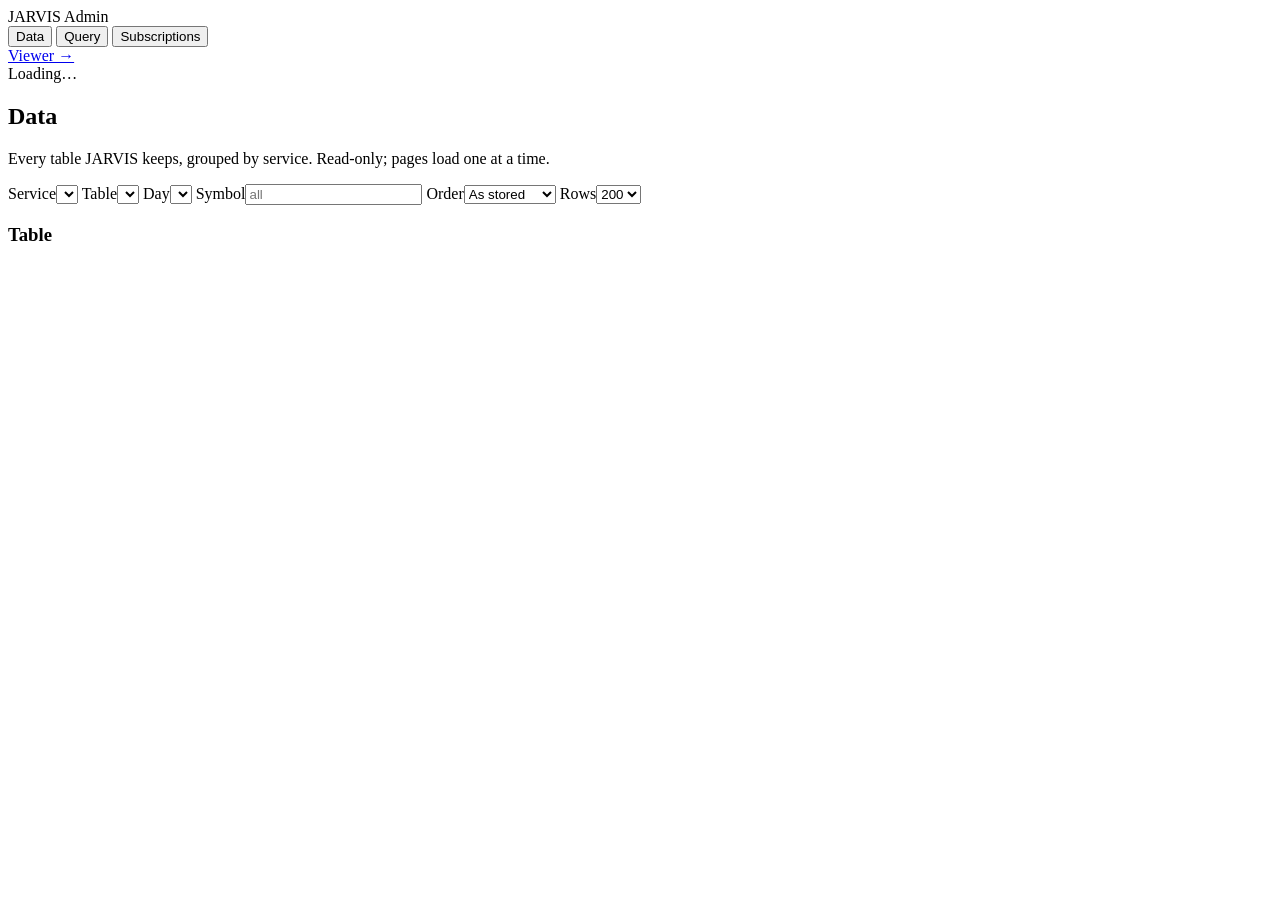
==== webapp/static/admin.html @ 5cee1ae6 "JARVIS admin at /admin: data browser by service, read-only SQL, subscription list with ticker upload" ====
<!doctype html>
<html lang="en">
<head>
<meta charset="utf-8">
<meta name="viewport" content="width=device-width, initial-scale=1, viewport-fit=cover">
<meta name="robots" content="noindex, nofollow">
<title>JARVIS Admin</title>
<link rel="stylesheet" href="/admin/static/style.css">
<link rel="stylesheet" href="/admin/static/admin.css">
</head>
<body>
<header class="appbar">
  <div class="appbar-inner">
    <div class="brand">JARVIS <span>Admin</span></div>
    <nav class="primary" role="tablist" aria-label="Admin sections">
      <button role="tab" id="tab-data" data-tab="data" aria-selected="true">Data</button>
      <button role="tab" id="tab-query" data-tab="query" aria-selected="false">Query</button>
      <button role="tab" id="tab-subs" data-tab="subs" aria-selected="false">Subscriptions</button>
    </nav>
    <div class="spacer"></div>
    <a class="viewer-link" href="/">Viewer &rarr;</a>
  </div>
</header>
<div id="context" class="context busy" role="status" aria-live="polite"><i class="dot"></i><span id="status">Loading…</span></div>

<main>
  <!-- ================= Data: browse any table, page by page ================= -->
  <section id="view-data" class="view">
    <div class="page-head">
      <div><h1>Data</h1><p class="sub">Every table JARVIS keeps, grouped by service. Read-only; pages load one at a time.</p></div>
    </div>
    <div class="toolbar browse-bar">
      <label class="field"><span>Service</span><select id="service"></select></label>
      <label class="field wide"><span>Table</span><select id="table-name"></select></label>
      <label class="field" id="day-field"><span>Day</span><select id="day"></select></label>
      <label class="field"><span>Symbol</span><input id="symbol" type="search" placeholder="all" autocomplete="off" spellcheck="false"></label>
      <label class="field"><span>Order</span><select id="order"><option value="stored">As stored</option><option value="desc">Newest first</option><option value="asc">Oldest first</option></select></label>
      <label class="field"><span>Rows</span><select id="size"><option>50</option><option>100</option><option selected>200</option><option>500</option></select></label>
    </div>
    <div id="svc-cards" class="svc-cards"></div>
    <div class="panel">
      <header><h3 id="tbl-title">Table</h3><span class="hint" id="tbl-meta"></span></header>
      <div class="grid-wrap"><table id="grid" class="grid"></table></div>
      <footer class="pager" id="pager"></footer>
    </div>
  </section>

  <!-- ================= Query: read-only SQL ================= -->
  <section id="view-query" class="view" hidden>
    <div class="page-head">
      <div><h1>Query</h1><p class="sub">One SELECT at a time against <code>service.table</code>. Results come back 200 rows a page; nothing can be changed from here.</p></div>
    </div>
    <div class="split wide">
      <div class="stack">
        <div class="panel">
          <div class="body">
            <textarea id="sql" spellcheck="false" rows="7" aria-label="SQL query">SELECT symbol, count(*) AS ticks, min(ts) AS first, max(ts) AS last
FROM market.ticks
WHERE date = (SELECT max(date) FROM market.ticks)
GROUP BY symbol
ORDER BY ticks DESC</textarea>
            <div class="qbar"><button id="run" class="btn primary">Run <kbd>Ctrl</kbd>+<kbd>Enter</kbd></button><span class="muted" id="qmeta"></span></div>
          </div>
        </div>
        <div class="panel">
          <div class="grid-wrap"><table id="qgrid" class="grid"></table></div>
          <footer class="pager" id="qpager"></footer>
        </div>
      </div>
      <aside class="panel">
        <header><h3>Tables</h3></header>
        <div class="body" id="schema"></div>
        <header><h3>Examples</h3></header>
        <div class="body" id="examples"></div>
      </aside>
    </div>
  </section>

  <!-- ================= Subscriptions: what the feed collects, and changing it ================= -->
  <section id="view-subs" class="view" hidden>
    <div class="page-head">
      <div><h1>Subscriptions</h1><p class="sub" id="subs-sub"></p></div>
    </div>
    <div id="subs-kpis" class="kpis"></div>
    <nav class="subtabs" role="tablist" aria-label="Subscription views">
      <button role="tab" data-sub="eq" aria-selected="true">Equities</button>
      <button role="tab" data-sub="fo" aria-selected="false">Futures &amp; options</button>
      <button role="tab" data-sub="upload" aria-selected="false">Upload tickers</button>
      <button role="tab" data-sub="history" aria-selected="false">History</button>
    </nav>
    <div class="subview" data-sub="eq">
      <div class="panel">
        <header><h3>Equity subscription list<span class="hint" id="eq-hint"></span></h3><input id="eq-filter" type="search" placeholder="Filter" autocomplete="off"></header>
        <div class="grid-wrap"><table id="eq-grid" class="grid"></table></div>
        <footer class="pager" id="eq-pager"></footer>
      </div>
    </div>
    <div class="subview stack" data-sub="fo" hidden>
      <div class="panel"><header><h3>Contracts selected today</h3></header><div class="grid-wrap"><table id="fo-grid" class="grid"></table></div></div>
      <div class="panel"><header><h3>Watchlist<span class="hint">data/fo_watchlist.csv: underlyings and the expiry / strike window collected each day</span></h3></header><div class="grid-wrap"><table id="wl-grid" class="grid"></table></div></div>
    </div>
    <div class="subview" data-sub="upload" hidden>
      <div class="split wide">
        <div class="panel">
          <header><h3>Upload a ticker list</h3></header>
          <div class="body">
            <p class="muted">A CSV with NSE tickers in the first column (a header row is fine), for example <code>RELIANCE</code>, <code>TCS</code>, <code>M&amp;M</code>.
              Each ticker is matched to its ISIN and Upstox key from the NSE instrument file. Nothing changes until you press Apply.</p>
            <div class="toolbar">
              <label class="field wide"><span>CSV file</span><input id="csv" type="file" accept=".csv,.txt,text/csv,text/plain"></label>
              <label class="field"><span>Mode</span><select id="mode"><option value="replace">Replace the India list</option><option value="add">Add to the India list</option></select></label>
            </div>
            <label class="field" style="margin-top:12px"><span>…or paste tickers</span><textarea id="paste" rows="5" spellcheck="false" placeholder="RELIANCE&#10;TCS&#10;HDFCBANK"></textarea></label>
            <div class="qbar"><button id="preview" class="btn">Preview</button><button id="apply" class="btn primary" disabled>Apply</button><span class="muted" id="up-meta"></span></div>
          </div>
        </div>
        <aside class="panel"><header><h3>Preview</h3></header><div class="body" id="plan"><p class="muted">Choose a file or paste tickers, then Preview.</p></div></aside>
      </div>
      <p class="note">Applying writes <code>data/universe.local.csv</code> (the previous list is kept under History). The live feed reads the list at each session start, so the change takes effect at the next open; restart <code>jarvis-feed</code> to apply it now. Other markets (US, UK, EU) are untouched.</p>
    </div>
    <div class="subview" data-sub="history" hidden>
      <div class="panel"><header><h3>Saved versions<span class="hint">newest first; restoring keeps the current list as a version too</span></h3></header><div class="grid-wrap"><table id="hist-grid" class="grid"></table></div></div>
    </div>
  </section>
</main>
<script src="/admin/static/admin.js"></script>
</body>
</html>
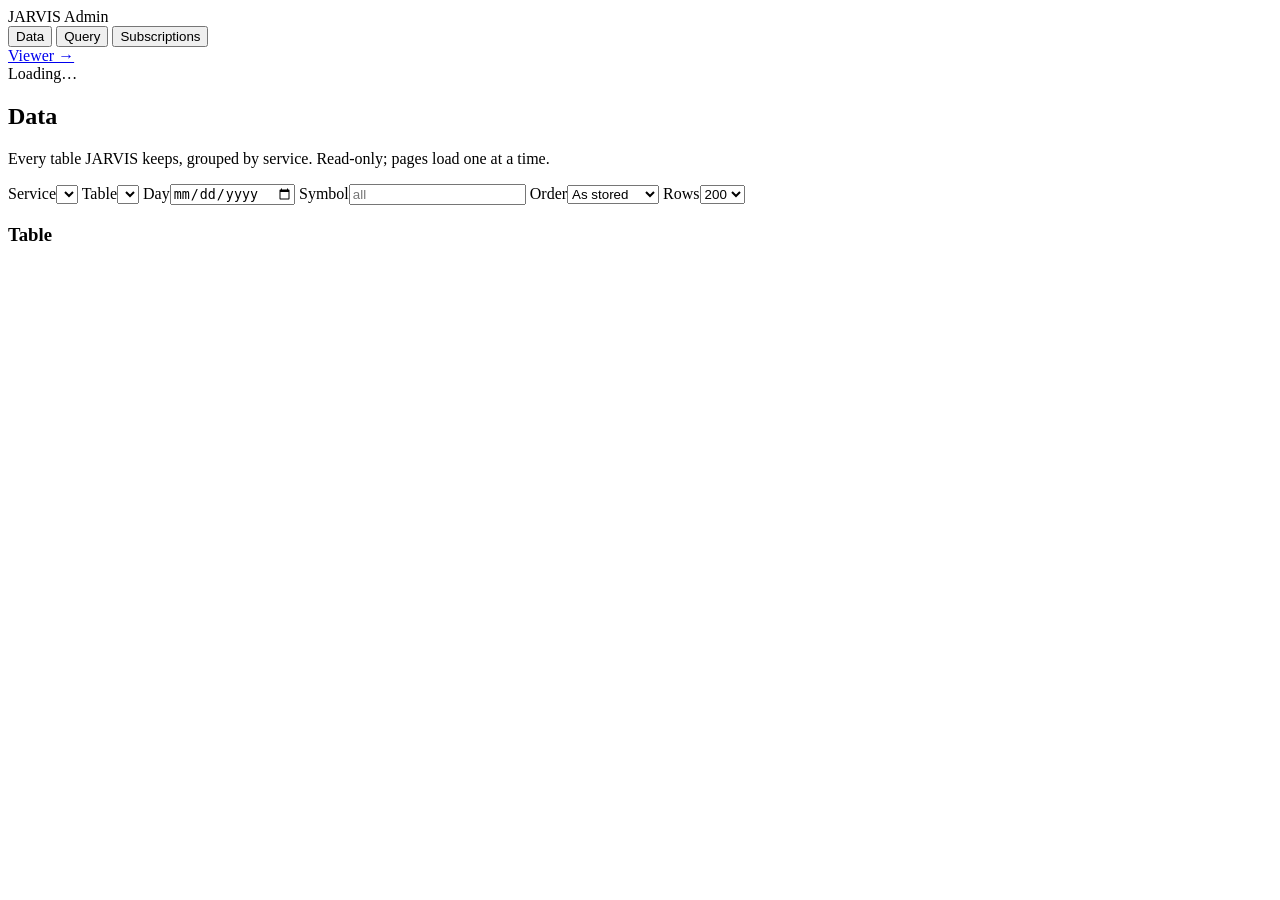
==== commit fbd02d6c: "SCRUM-129, SCRUM-130, SCRUM-131, SCRUM-132: Market tab on ticks, fast Derivatives, Precision with Ti" ====
--- a/webapp/static/admin.html
+++ b/webapp/static/admin.html
@@ -32,7 +32,7 @@
     <div class="toolbar browse-bar">
       <label class="field"><span>Service</span><select id="service"></select></label>
       <label class="field wide"><span>Table</span><select id="table-name"></select></label>
-      <label class="field" id="day-field"><span>Day</span><select id="day"></select></label>
+      <label class="field" id="day-field"><span>Day</span><input type="date" id="day"></label>
       <label class="field"><span>Symbol</span><input id="symbol" type="search" placeholder="all" autocomplete="off" spellcheck="false"></label>
       <label class="field"><span>Order</span><select id="order"><option value="stored">As stored</option><option value="desc">Newest first</option><option value="asc">Oldest first</option></select></label>
       <label class="field"><span>Rows</span><select id="size"><option>50</option><option>100</option><option selected>200</option><option>500</option></select></label>
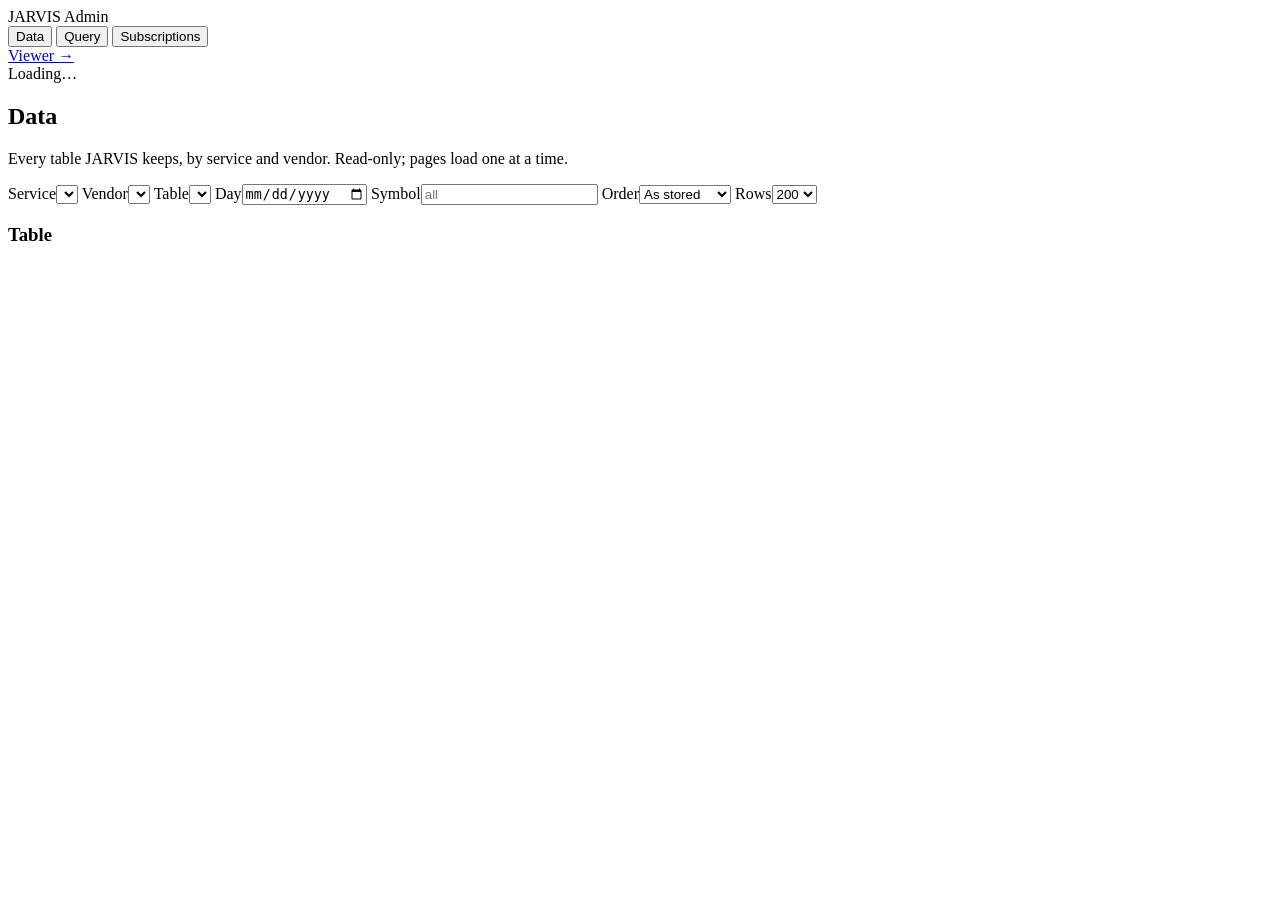
==== commit b0113480: "SCRUM-73: vendor-neutral admin catalog: tables named for their content, a vendor attribute and filte" ====
--- a/webapp/static/admin.html
+++ b/webapp/static/admin.html
@@ -27,10 +27,11 @@
   <!-- ================= Data: browse any table, page by page ================= -->
   <section id="view-data" class="view">
     <div class="page-head">
-      <div><h1>Data</h1><p class="sub">Every table JARVIS keeps, grouped by service. Read-only; pages load one at a time.</p></div>
+      <div><h1>Data</h1><p class="sub">Every table JARVIS keeps, by service and vendor. Read-only; pages load one at a time.</p></div>
     </div>
     <div class="toolbar browse-bar">
       <label class="field"><span>Service</span><select id="service"></select></label>
+      <label class="field"><span>Vendor</span><select id="vendor"></select></label>
       <label class="field wide"><span>Table</span><select id="table-name"></select></label>
       <label class="field" id="day-field"><span>Day</span><input type="date" id="day"></label>
       <label class="field"><span>Symbol</span><input id="symbol" type="search" placeholder="all" autocomplete="off" spellcheck="false"></label>
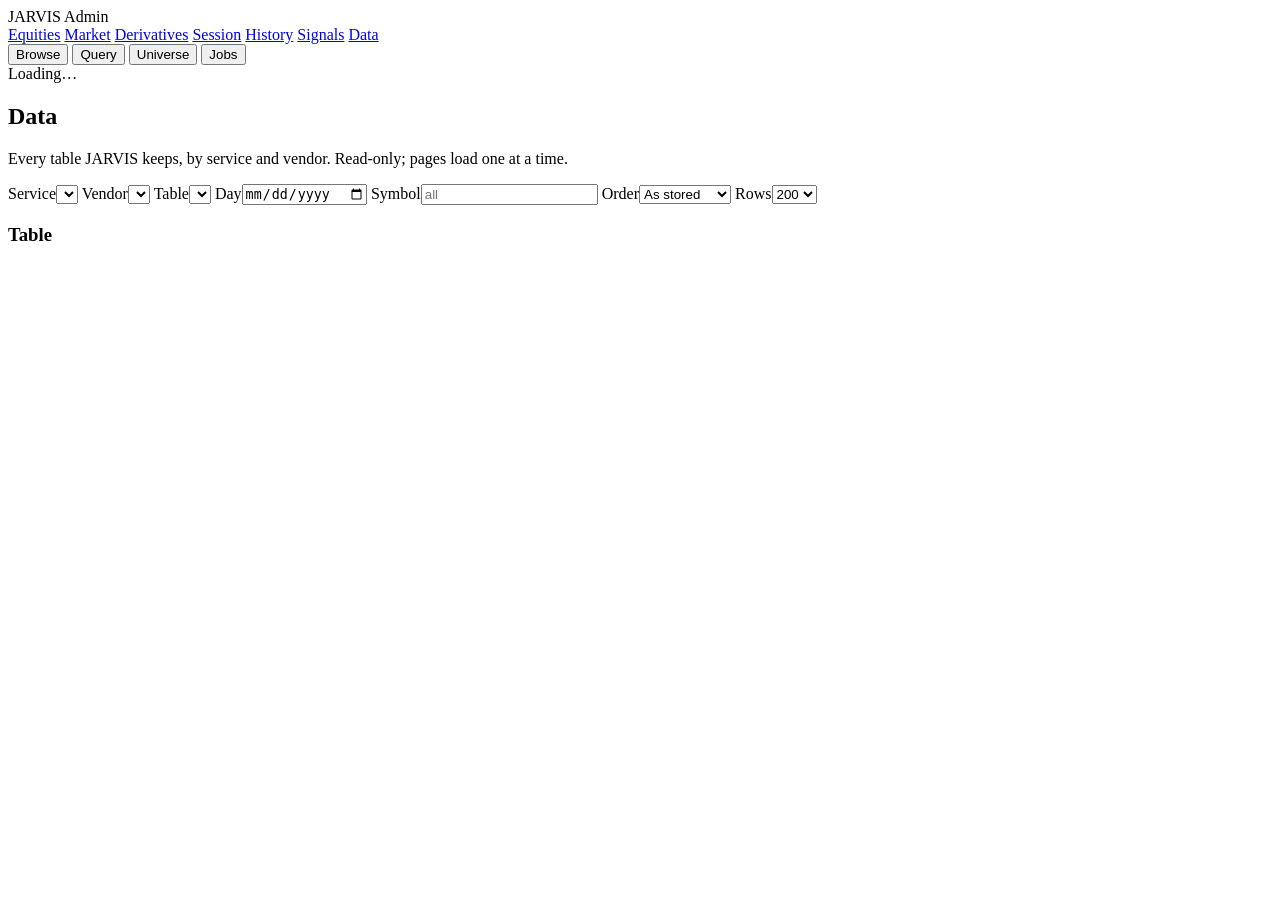
==== commit 51e3d642: "SCRUM-203: Jobs tab (Autosys style) in /admin; every cron line runs through the job heartbeat /admin" ====
--- a/webapp/static/admin.html
+++ b/webapp/static/admin.html
@@ -12,13 +12,22 @@
 <header class="appbar">
   <div class="appbar-inner">
     <div class="brand">JARVIS <span>Admin</span></div>
+    <nav class="primary site-links" aria-label="Viewer">
+      <a href="/#tab=instrument">Equities</a>
+      <a href="/#tab=overview">Market</a>
+      <a href="/#tab=fo">Derivatives</a>
+      <a href="/#tab=candles">Session</a>
+      <a href="/#tab=history">History</a>
+      <a href="/#tab=signals">Signals</a>
+      <a href="/#tab=data">Data</a>
+    </nav>
     <nav class="primary" role="tablist" aria-label="Admin sections">
-      <button role="tab" id="tab-data" data-tab="data" aria-selected="true">Data</button>
+      <button role="tab" id="tab-data" data-tab="data" aria-selected="true">Browse</button>
       <button role="tab" id="tab-query" data-tab="query" aria-selected="false">Query</button>
-      <button role="tab" id="tab-subs" data-tab="subs" aria-selected="false">Subscriptions</button>
+      <button role="tab" id="tab-subs" data-tab="subs" aria-selected="false">Universe</button>
+      <button role="tab" id="tab-jobs" data-tab="jobs" aria-selected="false">Jobs</button>
     </nav>
     <div class="spacer"></div>
-    <a class="viewer-link" href="/">Viewer &rarr;</a>
   </div>
 </header>
 <div id="context" class="context busy" role="status" aria-live="polite"><i class="dot"></i><span id="status">Loading…</span></div>
@@ -78,6 +87,25 @@
   </section>
 
   <!-- ================= Subscriptions: what the feed collects, and changing it ================= -->
+  <!-- ================= Jobs: every cron job, its state, and its log ================= -->
+  <section id="view-jobs" class="view" hidden>
+    <div class="page-head">
+      <div><h1>Jobs</h1><p class="sub" id="jobs-sub">Every entry of the crontab, its state from the job heartbeat, and the tail of its log. Times are UTC.</p></div>
+      <div class="head-tools"><label class="field"><span>State</span><select id="jobs-filter"><option value="">All</option></select></label>
+        <label class="check"><input type="checkbox" id="jobs-auto"> refresh every 15 s</label>
+        <button id="jobs-refresh" class="btn">Refresh</button></div>
+    </div>
+    <div id="jobs-kpis" class="kpis"></div>
+    <div class="panel"><div class="grid-wrap"><table id="jobs-grid" class="grid jobs"></table></div></div>
+    <div class="panel" id="log-panel" hidden>
+      <header><h3 id="log-title">Log</h3><span class="hint" id="log-hint"></span>
+        <label class="field"><span>Lines</span><select id="log-lines"><option>100</option><option selected>200</option><option>500</option></select></label>
+        <button id="log-refresh" class="btn">Reload</button><button id="log-close" class="btn">Close</button></header>
+      <pre id="log-text" class="log" tabindex="0"></pre>
+    </div>
+    <p class="note">State comes from <code>logs/jobs/runs.jsonl</code>, written by <code>data_layer.jobrun</code> around each cron command. <b>untracked</b> means the cron line is not wrapped yet, so only the log's last write time is known. <b>late</b> means the schedule says it should have started and nothing did. Secrets are hidden in the log tail.</p>
+  </section>
+
   <section id="view-subs" class="view" hidden>
     <div class="page-head">
       <div><h1>Subscriptions</h1><p class="sub" id="subs-sub"></p></div>
